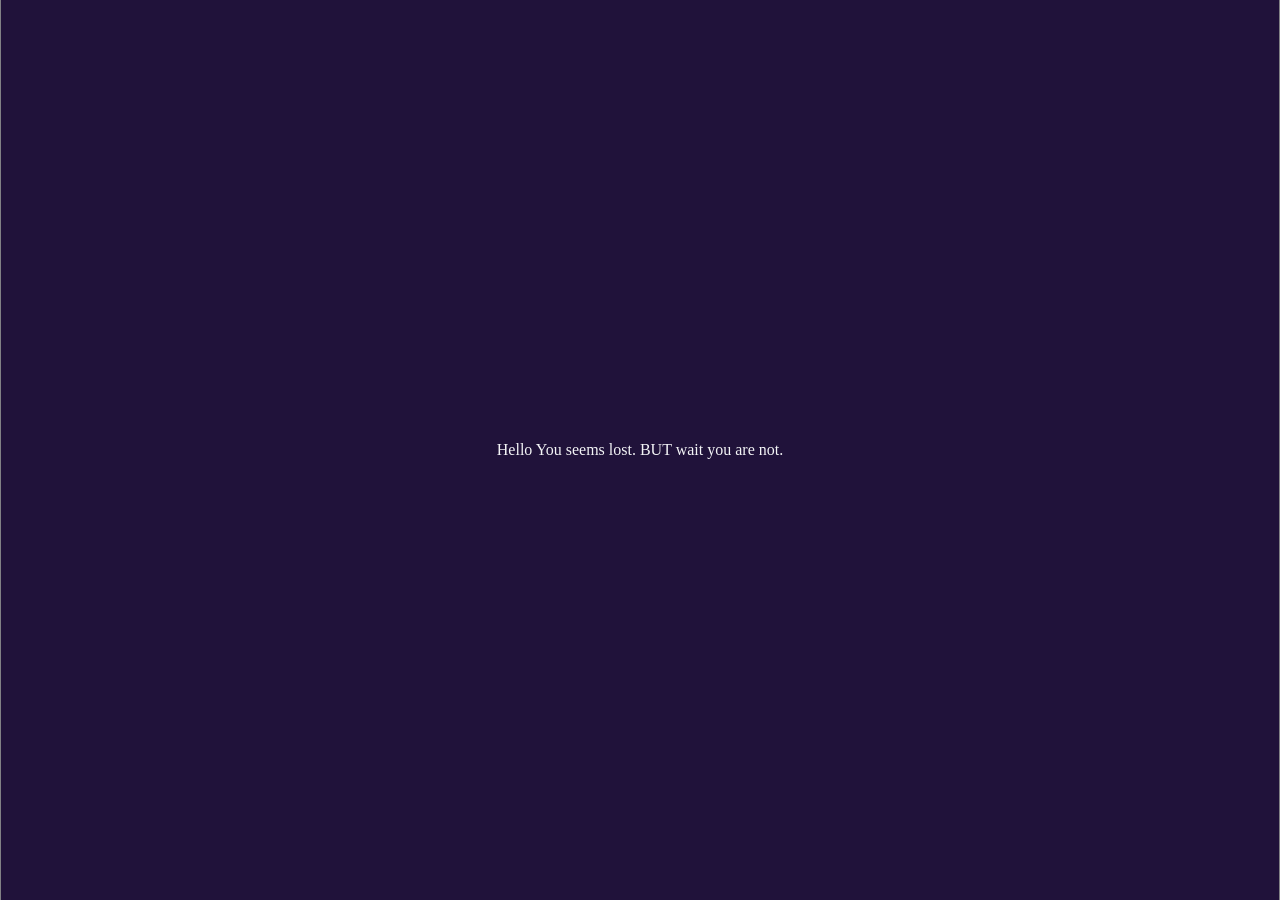
==== index.html @ 91ec859e "Updates" ====
<!doctype html>
<html lang="en">
  <head>
    <meta charset="UTF-8" />
    <link rel="icon" type="image/svg+xml" href="/favicon.svg" />
    <meta name="viewport" content="width=device-width, initial-scale=1.0" />
    <title>Beethoven | Music Algorithm</title>
    <script type="module" crossorigin src="/assets/index-Bl23OLpT.js"></script>
    <link rel="stylesheet" crossorigin href="/assets/index-BmOIx9-3.css">
  </head>
  <body>
    <div id="root"></div>
  </body>
</html>
---- assets/index-BmOIx9-3.css ----
:root{--text:#9ca3af;--text-h:#f3f4f6;--bg:#20123a;--border:#61667c;--code-bg:#1f2028;--accent:#c084fc;--accent-bg:#c084fc26;--accent-border:#c084fc80;--social-bg:#2f303a80;--shadow:#0006 0 10px 15px -3px, #00000040 0 4px 6px -2px}body{background:var(--bg);color:var(--text-h);margin:0}#root{text-align:center;border-inline:1px solid var(--border);box-sizing:border-box;flex-direction:column;justify-content:center;align-items:center;width:100%;min-height:100vh;margin:0 auto;display:flex}:root{--text:#b0c9f6;--text-h:#f3f4f6;--bg:#20123a;--border:#818185;--code-bg:#1f2028;--accent:#c084fc;--accent-bg:#c084fc26;--accent-border:#c084fc80;--social-bg:#2f303a80;--shadow:#0006 0 10px 15px -3px, #00000040 0 4px 6px -2px;--radius-sm:4px;--radius-md:10px;--radius-lg:20px;--button:linear-gradient(135deg, #c084fc80, #818185a8);--bg-divs:linear-gradient(45deg, var(--bg), #81818554);--transition-default:all .3s cubic-bezier(.4, 0, .2, 1);--overlay-dark:#0009;--text-light:#fff;--success:#4caf50;--danger:#ff5252;--warning:#ffd000}.suggestion{border:1px solid var(--border);border-radius:var(--radius-lg);background:var(--bg-divs);-webkit-backdrop-filter:blur(10px);backdrop-filter:blur(10px);transition:var(--transition-default);box-shadow:var(--shadow);width:95%;max-width:1400px;margin:20px auto;padding:1.5rem;animation:.5s fadeInUp}.suggestion:hover{border-color:var(--accent);transform:translateY(-2px);box-shadow:0 12px 20px #0003}.suggestion .header-suggestion{border-bottom:2px solid var(--accent-border);flex-wrap:wrap;justify-content:space-between;align-items:center;gap:1rem;margin-bottom:1.5rem;padding-bottom:1rem;display:flex}.suggestion .header-suggestion h3{color:var(--accent);letter-spacing:-.25px;margin:0;font-size:clamp(1.1rem,4vw,1.5rem);font-weight:600;display:inline-block;position:relative}.suggestion .header-suggestion h3:after{content:"";background:var(--accent);width:0;height:2px;transition:width .3s;position:absolute;bottom:-5px;left:0}.suggestion:hover .header-suggestion h3:after{width:100%}.header-suggestion .icon-corner{align-items:center;gap:.75rem;display:flex}.header-suggestion .icon-corner span{border:1px solid var(--border);background:var(--accent-bg);width:40px;height:40px;transition:var(--transition-default);cursor:pointer;border-radius:50%;justify-content:center;align-items:center;margin:0;padding:0;font-size:1.2rem;display:flex;position:relative}.header-suggestion .icon-corner span:before{content:attr(data-tooltip);background:var(--bg);color:var(--text-h);border-radius:var(--radius-sm);white-space:nowrap;opacity:0;pointer-events:none;z-index:10;padding:4px 8px;font-size:11px;transition:opacity .3s;position:absolute;bottom:-35px;left:50%;transform:translate(-50%)}.header-suggestion .icon-corner span:hover:before{opacity:1}.header-suggestion .icon-corner span:hover{background:var(--accent);color:var(--bg);border-color:var(--accent);transform:scale(1.1)rotate(5deg)}.suggestion .suggestion-list-container{grid-template-columns:repeat(auto-fill,minmax(280px,1fr));gap:1.25rem;width:100%;margin:0;padding:0;list-style:none;display:grid}.suggestion .suggestion-list-container li{border:1px solid var(--border);border-radius:var(--radius-md);cursor:pointer;aspect-ratio:1;background:var(--code-bg);transition:var(--transition-default);animation:.4s ease-out forwards fadeInUp;animation-delay:calc(var(--index,0) * 50ms);justify-content:center;align-items:center;display:flex;position:relative;overflow:hidden}.suggestion .suggestion-list-container li:hover{background:var(--accent-bg);border-color:var(--accent);box-shadow:var(--shadow);transform:translateY(-5px)scale(1.02)}.suggestion .suggestion-list-container li .text-div{z-index:3;-webkit-backdrop-filter:blur(4px);backdrop-filter:blur(4px);border-radius:var(--radius-sm);color:var(--text-light);text-align:center;white-space:nowrap;transition:var(--transition-default);text-overflow:ellipsis;pointer-events:none;background:#000c;max-width:calc(100% - 30px);padding:.5rem 1rem;font-size:clamp(.875rem,3vw,1rem);font-weight:600;position:absolute;bottom:15px;left:15px;overflow:hidden}.suggestion .suggestion-list-container li:hover .text-div{background:var(--accent);color:var(--bg);transform:translate(5px)translateY(-5px)}.suggestion .suggestion-list-container li .text-div.Btn{background-color:var(--warning);color:var(--code-bg);white-space:nowrap;pointer-events:auto;cursor:pointer;font-weight:700;bottom:50%;left:50%;transform:translate(-50%,-50%)}.suggestion .suggestion-list-container li .text-div.Btn:hover{background-color:var(--code-bg);color:var(--warning);transform:translate(-50%,-50%)scale(1.05)}.suggestion .suggestion-list-container li .img-container{width:100%;height:100%;position:relative;overflow:hidden}.suggestion .suggestion-list-container li .img-container:before{content:"";z-index:1;width:100%;height:100%;transition:var(--transition-default);background:linear-gradient(135deg,#0009,#0000);position:absolute;top:0;left:0}.suggestion .suggestion-list-container li:hover .img-container:before{background:linear-gradient(135deg,#c084fc99,#0006)}.suggestion .suggestion-list-container li .img-container img{object-fit:cover;width:100%;height:100%;transition:transform .5s}.suggestion .suggestion-list-container li:hover .img-container img{transform:scale(1.1)}.liked-songs-section{border:1px solid var(--border);border-radius:var(--radius-lg);background:var(--bg-divs);-webkit-backdrop-filter:blur(10px);backdrop-filter:blur(10px);transition:var(--transition-default);box-shadow:var(--shadow);width:95%;max-width:1400px;margin:20px auto;padding:1.5rem;animation:.5s fadeInUp}.liked-songs-section:hover{border-color:var(--accent);transform:translateY(-2px);box-shadow:0 12px 20px #0003}.liked-songs-header{border-bottom:2px solid var(--accent-border);flex-wrap:wrap;justify-content:space-between;align-items:center;gap:1rem;margin-bottom:1.5rem;padding-bottom:1rem;display:flex}.liked-songs-header h3{color:var(--text-h);align-items:center;gap:10px;margin:0;font-size:clamp(1.1rem,4vw,1.5rem);font-weight:600;display:flex}.liked-count{color:var(--accent);background:var(--bg);border-radius:20px;padding:4px 12px;font-size:.9rem;font-weight:500}.liked-songs-grid{grid-template-columns:repeat(auto-fill,minmax(280px,1fr));gap:1.25rem;width:100%;margin:0;padding:0;list-style:none;display:grid}.liked-song-card{background:var(--accent-bg);border:1px solid var(--border);border-radius:var(--radius-md);transition:var(--transition-default);cursor:pointer;aspect-ratio:1;animation:.4s ease-out forwards fadeInUp;position:relative;overflow:hidden}.liked-song-card:hover{border-color:var(--accent);box-shadow:var(--shadow);transform:translateY(-5px)}.liked-song-image{width:100%;height:100%;position:relative;overflow:hidden}.liked-song-image img{object-fit:cover;width:100%;height:100%;transition:transform .5s}.liked-song-card:hover .liked-song-image img{transform:scale(1.1)}.liked-song-overlay{opacity:0;transition:var(--transition-default);background:#000c;justify-content:center;align-items:center;gap:20px;display:flex;position:absolute;inset:0}.liked-song-card:hover .liked-song-overlay{opacity:1}.play-liked-song,.remove-liked-song{color:#fff;cursor:pointer;width:50px;height:50px;transition:var(--transition-default);-webkit-backdrop-filter:blur(4px);backdrop-filter:blur(4px);background:#fff3;border:none;border-radius:50%;justify-content:center;align-items:center;font-size:20px;display:flex}.play-liked-song:hover{background:var(--success);transform:scale(1.1)}.remove-liked-song:hover{background:var(--danger);transform:scale(1.1)}.liked-song-info{transition:var(--transition-default);background:linear-gradient(#0000,#000000e6);padding:15px;position:absolute;bottom:0;left:0;right:0;transform:translateY(0)}.liked-song-card:hover .liked-song-info{transform:translateY(-5px)}.liked-song-title{color:var(--text-h);white-space:nowrap;text-overflow:ellipsis;margin-bottom:5px;font-size:14px;font-weight:600;overflow:hidden}.liked-song-artist{color:var(--text);white-space:nowrap;text-overflow:ellipsis;margin:2px 0;font-size:12px;overflow:hidden}.info-overlay{z-index:1000;-webkit-backdrop-filter:blur(20px);backdrop-filter:blur(20px);background:#000000e6;justify-content:center;align-items:center;width:100%;margin:0;animation:.3s fadeIn;display:flex;position:fixed;inset:0}.info-overlay .content-info{border:1px solid var(--accent-border);border-radius:var(--radius-lg);background:linear-gradient(135deg, var(--bg), var(--code-bg));-webkit-backdrop-filter:blur(20px);backdrop-filter:blur(20px);transition:var(--transition-default);box-shadow:var(--shadow);width:90%;max-width:500px;min-height:300px;padding:2rem;animation:.3s scaleIn}@keyframes scaleIn{0%{opacity:0;transform:scale(.9)}to{opacity:1;transform:scale(1)}}.content-info .content-header{border-bottom:2px solid var(--accent-border);flex-wrap:wrap;justify-content:space-between;align-items:center;gap:1rem;margin-bottom:1.5rem;padding-bottom:1rem;display:flex}.content-info .content-header h3{color:var(--accent);margin:0;font-size:1.3rem;font-weight:600;line-height:1.6}.content-info .content-header span{color:var(--text-h);cursor:pointer;width:45px;height:45px;transition:var(--transition-default);background:#ffffff1a;border:none;border-radius:50%;justify-content:center;align-items:center;font-size:20px;display:flex}.content-info .content-header span:hover{background:var(--danger);transform:rotate(90deg)}.content-info .content-doc{width:100%;max-height:300px;padding:.5rem;overflow-y:auto}.content-info .content-doc p{text-align:justify;color:var(--text);line-height:1.6}.content-footer{border-top:1px solid var(--accent-border);justify-content:flex-end;gap:1rem;width:100%;margin-top:1rem;padding:1rem .5rem 0;display:flex}.content-footer button{background:var(--success);border-radius:var(--radius-md);color:var(--text-light);text-align:center;box-shadow:var(--shadow);cursor:pointer;transition:var(--transition-default);border:none;padding:.6rem 1.5rem;font-size:1rem;font-weight:600}.content-footer button:hover{background:var(--danger);transform:translateY(-2px)}.greeting-suggestion{text-align:justify;text-transform:capitalize;color:var(--text);line-height:1.6}@keyframes fadeInUp{0%{opacity:0;transform:translateY(20px)}to{opacity:1;transform:translateY(0)}}@keyframes fadeIn{0%{opacity:0;transform:translateY(20px)}to{opacity:1;transform:translateY(0)}}.suggestion-loading{color:var(--text);justify-content:center;align-items:center;padding:3rem;display:flex}.suggestion-loading:after{content:"";border:3px solid var(--accent-border);border-top-color:var(--accent);border-radius:50%;width:30px;height:30px;margin-left:10px;animation:1s linear infinite spin}@keyframes spin{to{transform:rotate(360deg)}}.suggestion-empty{text-align:center;color:var(--text);background:var(--code-bg);border-radius:var(--radius-md);border:1px dashed var(--border);padding:4rem}.suggestion-empty:before{content:"🎵";opacity:.5;margin-bottom:1rem;font-size:48px;display:block}@media (width<=768px){.suggestion,.liked-songs-section{width:98%;padding:1rem}.suggestion .suggestion-list-container,.liked-songs-grid{grid-template-columns:repeat(auto-fill,minmax(200px,1fr));gap:.75rem}.header-suggestion .icon-corner span{width:35px;height:35px;font-size:1rem}.suggestion .suggestion-list-container li .text-div{white-space:normal;text-align:center;max-width:90%;padding:.375rem .75rem;font-size:.8rem}.play-liked-song,.remove-liked-song{width:40px;height:40px;font-size:16px}.info-overlay .content-info{width:95%;padding:1.5rem}}@media (width<=500px){.suggestion .suggestion-list-container,.liked-songs-grid{grid-template-columns:1fr}.suggestion .header-suggestion{flex-direction:column-reverse;align-items:flex-start}.header-suggestion .icon-corner{align-self:flex-end}.content-info .content-header{flex-direction:column;align-items:flex-start}.content-info .content-header span{align-self:flex-end}.content-footer{justify-content:center}}@media (hover:none) and (pointer:coarse){.suggestion .suggestion-list-container li:hover{transform:none}.suggestion .suggestion-list-container li:active,.liked-song-card:active{transform:scale(.98)}}@media (prefers-reduced-motion:reduce){*,:before,:after{transition-duration:.01ms!important;animation-duration:.01ms!important;animation-iteration-count:1!important}}.suggestion .suggestion-list-container li:focus-visible,.liked-song-card:focus-visible,.content-footer button:focus-visible{outline:2px solid var(--accent);outline-offset:2px}:root{--text:#b0c9f6;--text-h:#f3f4f6;--bg:#20123a;--border:#818185;--code-bg:#1f2028;--accent:#c084fc;--accent-bg:#c084fc26;--accent-border:#c084fc80;--social-bg:#2f303a80;--shadow:#0006 0 10px 15px -3px, #00000040 0 4px 6px -2px;--radius-sm:4px;--radius-md:10px;--radius-lg:20px;--button:linear-gradient(135deg, #c084fc80, #818185a8);--bg-divs:linear-gradient(45deg, var(--bg), #81818554)}.header-section{border-bottom:1px solid var(--border);z-index:1000;background:var(--bg);flex-direction:column;align-items:center;width:98%;padding:4px;transition:all;display:flex;position:sticky;top:0;left:0}.header-section .top-header,.header-section .menu-panel{justify-content:space-between;align-items:center;width:100%;display:flex}.header-section .title{padding-left:4px}.header-section .logo-menu{border:1px solid var(--radius-lg);border-radius:var(--radius-md);flex-direction:row-reverse;justify-content:space-between;align-items:center;width:150px;margin-right:25px;padding:4px 8px;display:flex}.header-section .logo-menu .logo,.header-section .logo-menu .menu-bar{border:1px solid var(--border);cursor:pointer;border-radius:50%;justify-content:center;align-items:center;width:48px;height:48px;font-size:1.5rem;transition:all;display:flex;overflow:hidden}.header-section .logo-menu .logo:hover{transform:rotate(360deg)}.header-section .logo-menu .logo img{object-fit:cover;border-radius:100%;width:100%;height:100%}.header-section .logo-menu .menu-bar{margin:0 4px;font-size:1.3rem}.header-section .logo-menu .menu-bar:hover{background:var(--accent-border)}.menu-panel{background:var(--bg);flex-direction:row-reverse}.menu-panel .menu-close{justify-content:center;align-items:center;display:flex}.menu-content{flex-direction:row;display:flex}.menu-content span,.menu-panel .menu-close span{cursor:pointer;background:var(--accent);color:var(--code-bg);border-radius:var(--radius-sm);border:1px solid var(--accent);justify-content:space-between;align-items:center;margin:3px 10px;padding:5px;font-weight:700;display:flex}:is(.menu-content span,.menu-panel .menu-close span):hover{background-color:var(--bg);color:var(--text-h)}.menu-panel .menu-close span{color:#fff;background-color:red;border-color:red}.notification-container{z-index:9999;pointer-events:none;flex-direction:column;gap:10px;display:flex;position:fixed;bottom:20px;right:20px}.notification-slider{-webkit-backdrop-filter:blur(10px);backdrop-filter:blur(10px);pointer-events:all;cursor:pointer;background:linear-gradient(135deg,#20123a 0%,#2a1a4a 100%);border:1px solid #c084fc66;border-radius:10px;align-items:center;gap:12px;min-width:300px;max-width:420px;padding:14px 18px;animation:.35s forwards notifSlideIn;display:flex;box-shadow:0 10px 15px -3px #0006,0 4px 6px -2px #00000040}.notification-slider.removing{animation:.3s forwards notifSlideOut}@keyframes notifSlideIn{0%{opacity:0;transform:translate(110%)}to{opacity:1;transform:translate(0)}}@keyframes notifSlideOut{0%{opacity:1;transform:translate(0)}to{opacity:0;transform:translate(110%)}}.notification-icon{flex-shrink:0;font-size:1.2rem}.notification-success .notification-icon{color:#4ade80}.notification-error .notification-icon{color:#f87171}.notification-info .notification-icon{color:#60a5fa}.notification-success{border-color:#4ade8066}.notification-error{border-color:#f8717166}.notification-info{border-color:#60a5fa66}.notification-message{color:#f3f4f6;text-align:left;flex:1;font-size:14px;line-height:1.4}.notification-close{color:#9ca3af;cursor:pointer;background:0 0;border:none;flex-shrink:0;justify-content:center;align-items:center;padding:4px;transition:color .2s;display:flex}.notification-close:hover{color:#f3f4f6}@media (width<=768px){.notification-container{bottom:10px;left:10px;right:10px}.notification-slider{min-width:unset;max-width:100%}}.song-screen-overlay{background:linear-gradient(135deg, var(--bg) 0%, #0f0718 100%);width:100%;min-height:100vh;padding:20px;overflow-x:hidden}.song-screen-content{max-width:1400px;margin:0 auto;animation:.5s fadeIn}.song-hero-section{background:var(--accent-bg);border-radius:var(--radius-lg);border:1px solid var(--accent-border);margin-bottom:40px;padding:20px;position:relative;overflow:hidden}.song-hero-section:before{content:"";background:linear-gradient(90deg, var(--accent), transparent);height:3px;position:absolute;top:0;left:0;right:0}.song-breadcrumb{align-items:center;gap:10px;margin-bottom:20px;font-size:14px;display:flex}.breadcrumb-item{color:var(--text);transition:var(--transition-default)}.breadcrumb-item.active{color:var(--accent);font-weight:600}.breadcrumb-separator{color:var(--border)}.song-info-header{margin-bottom:20px}.song-info-header h1{background:linear-gradient(135deg, var(--text-h), var(--accent));-webkit-text-fill-color:transparent;-webkit-background-clip:text;background-clip:text;margin-bottom:10px;font-size:clamp(1.5rem,5vw,2.5rem);font-weight:700}.song-info-header .highlight{background:linear-gradient(135deg, var(--accent), var(--text));-webkit-text-fill-color:transparent;-webkit-background-clip:text;background-clip:text}.song-info-header p{color:var(--text);font-size:16px}.search-redirect-btn{background:var(--accent);border-radius:var(--radius-md);color:var(--bg);cursor:pointer;transition:var(--transition-default);border:none;align-items:center;gap:8px;padding:10px 20px;font-size:14px;font-weight:600;display:flex;position:absolute;top:20px;right:20px}.search-redirect-btn:hover{box-shadow:var(--shadow);background:#d8b4fe;transform:translateY(-2px)}.songs-display-container{width:100%;margin-top:20px;padding:4px}.songs-results-count{color:var(--text);text-align:center;background:var(--accent-bg);border-radius:var(--radius-md);width:auto;margin-bottom:20px;padding:10px;font-size:14px;display:inline-block}.songs-grid{grid-template-columns:1fr;gap:15px;animation:.5s fadeInUp;display:grid}.song-card{background:var(--accent-bg);border:1px solid var(--accent-border);border-radius:var(--radius-md);cursor:pointer;transition:var(--transition-default);animation:.4s ease-out forwards fadeInUp;animation-delay:calc(var(--index,0) * 50ms);gap:0;height:100%;min-height:120px;display:flex;position:relative;overflow:hidden}.song-card:hover{border-color:var(--accent);box-shadow:var(--shadow)}.song-card.playing{background:linear-gradient(135deg, var(--accent-bg), #ffd0001a);border-color:#ffd000;box-shadow:0 0 3px #ffd000,0 0 5px #ffd000,0 0 10px #ffd000}.song-card.focused{border-color:#00ffc8;box-shadow:0 0 0 3px #00ffc866}@keyframes focusedPulse{0%,to{transform:translate(0);box-shadow:0 0 0 3px #00ffc866}50%{transform:translate(3px);box-shadow:0 0 0 5px #00ffc899}}.song-card-image{flex-shrink:0;width:100px;height:100%;position:relative;overflow:hidden}.song-card-image img{object-fit:cover;width:100%;height:100%;transition:transform .3s}.song-card:hover .song-card-image img{transform:scale(1.05)}.song-card-overlay{opacity:0;transition:var(--transition-default);background:#0009;justify-content:center;align-items:center;display:flex;position:absolute;inset:0}.song-card:hover .song-card-overlay{opacity:1}.play-indicator{background:var(--accent);width:40px;height:40px;color:var(--bg);transition:var(--transition-default);border-radius:50%;justify-content:center;align-items:center;font-size:16px;display:flex}.play-indicator:hover{transform:scale(1.1)}.playing-badge{color:var(--bg);z-index:2;background:#ffd000;border-radius:12px;align-items:center;gap:4px;padding:2px 8px;font-size:10px;font-weight:700;display:flex;position:absolute;bottom:5px;right:5px}.playing-dot{background:var(--bg);border-radius:50%;width:6px;height:6px;animation:1s infinite bounce}.song-card-details{flex-direction:column;flex:1;justify-content:center;min-width:0;height:100%;padding:12px 15px;display:flex}.song-info{flex-direction:column;justify-content:space-between;gap:4px;display:flex}.song-title{color:var(--text-h);white-space:nowrap;text-overflow:ellipsis;text-align:left;margin-bottom:5px;font-size:16px;font-weight:600;overflow:hidden}.song-artist{color:var(--text);white-space:nowrap;text-overflow:ellipsis;align-items:center;gap:5px;margin-bottom:8px;font-size:13px;display:flex;overflow:hidden}.card-icon{flex-shrink:0;font-size:11px}.song-meta-tags{flex-wrap:wrap;gap:8px;display:flex}.meta-tag{color:var(--accent);background:#c084fc33;border-radius:12px;align-items:center;gap:4px;padding:2px 8px;font-size:10px;display:inline-flex}.meta-tag.mood{color:var(--text);background:#c084fc26}.song-card.load-more-card{background:linear-gradient(135deg, var(--accent-bg), #c084fc33);border:2px dashed var(--accent-border);justify-content:center;align-items:center;padding:30px;display:flex}.song-card.load-more-card:hover{border-color:var(--accent);background:linear-gradient(135deg, var(--accent-bg), #c084fc66)}.load-more-content{text-align:center}.load-more-icon{background:var(--accent);width:60px;height:60px;transition:var(--transition-default);border-radius:50%;justify-content:center;align-items:center;margin:0 auto 15px;display:flex}.load-more-icon svg{color:var(--bg);font-size:28px}.song-card.load-more-card:hover .load-more-icon{box-shadow:0 0 20px var(--accent);transform:scale(1.1)}.load-more-text{color:var(--text-h);font-size:14px;font-weight:600}.load-more-hint{color:#00ffc8;margin-top:10px;font-size:11px;animation:.3s fadeInUp}.song-card.load-more-card.focused{border-color:#00ffc8;animation:.8s ease-in-out infinite loadMoreFocus}@keyframes loadMoreFocus{0%,to{transform:scale(1);box-shadow:0 0 0 3px #00ffc866}50%{transform:scale(1.02);box-shadow:0 0 0 5px #00ffc899}}.song-card.load-more-card.focused .load-more-icon{background:#00ffc8;transform:scale(1.05)}.empty-state-container{justify-content:center;align-items:center;min-height:50vh;padding:40px 20px;display:flex}.empty-state-content{text-align:center;background:var(--accent-bg);border-radius:var(--radius-lg);border:1px solid var(--accent-border);max-width:500px;padding:40px}.empty-state-icon{color:var(--accent);margin-bottom:20px;font-size:64px;animation:3s ease-in-out infinite float}.empty-state-content h3{color:var(--text-h);margin-bottom:10px;font-size:24px}.empty-state-content p{color:var(--text);margin-bottom:20px}.suggestions-grid{grid-template-columns:repeat(auto-fit,minmax(120px,1fr));gap:15px;margin-top:20px;display:grid}.suggestion-card{background:var(--bg);border:1px solid var(--accent-border);border-radius:var(--radius-md);cursor:pointer;transition:var(--transition-default);text-align:center;padding:15px}.suggestion-card:hover{border-color:var(--accent);background:var(--accent-bg);transform:translateY(-5px)}.suggestion-icon{color:var(--accent);margin-bottom:8px;font-size:24px}.suggestion-text{color:var(--text);font-size:12px}@keyframes bounce{0%,to{transform:scale(1)}50%{transform:scale(1.2)}}@keyframes float{0%,to{transform:translateY(0)}50%{transform:translateY(-10px)}}@media (width>=768px){.songs-grid{grid-template-columns:repeat(2,1fr)}}@media (width>=1024px){.songs-grid{grid-template-columns:repeat(3,1fr)}}@media (width<=767px){.song-screen-overlay,.song-hero-section{padding:15px}.search-redirect-btn{justify-content:center;width:100%;margin-top:15px;position:static}.song-card-image{width:80px;height:100%}.song-title{font-size:14px}.song-artist{font-size:11px}.meta-tag{font-size:9px}}@media (width<=480px){.songs-grid{grid-template-columns:1fr}.song-card-image{width:85px;height:100%}.song-card-details{padding:10px}}@media (hover:none) and (pointer:coarse){.song-card:hover{transform:none}.song-card:active{transform:scale(.99)}.suggestion-card:active{transform:scale(.98)}}@media (prefers-reduced-motion:reduce){*{transition-duration:.01ms!important;animation-duration:.01ms!important;animation-iteration-count:1!important}}.audio-player-mini{background:linear-gradient(135deg, var(--bg) 0%, #2a1a4a 100%);border-radius:var(--radius-md);width:380px;box-shadow:var(--shadow);-webkit-backdrop-filter:blur(10px);backdrop-filter:blur(10px);z-index:1000;border:1px solid var(--accent-border);transition:transform .3s,opacity .3s;position:fixed;bottom:20px;right:20px}.audio-player-mini.hidden{opacity:0;pointer-events:none;transform:translateY(100px)}.audio-player-mini.visible{opacity:1;transform:translateY(0)}.mini-player{justify-content:space-between;align-items:center;padding:12px;display:flex}.mini-player-info{cursor:pointer;flex:1;align-items:center;gap:12px;min-width:0;display:flex}.mini-player-image{border-radius:var(--radius-sm);object-fit:cover;border:1px solid var(--accent-border);width:45px;height:45px}.mini-player-details{flex:1;min-width:0}.mini-player-title{color:var(--text-h);white-space:nowrap;text-overflow:ellipsis;text-align:left;font-size:14px;font-weight:500;overflow:hidden}.mini-player-artist{color:var(--text);white-space:nowrap;text-overflow:ellipsis;text-align:left;font-size:11px;overflow:hidden}.mini-player-controls{align-items:center;gap:8px;display:flex}.mini-player-controls button{background:var(--accent-bg);border:1px solid var(--accent-border);color:var(--text-h);cursor:pointer;width:32px;height:32px;transition:var(--transition-default);border-radius:50%;justify-content:center;align-items:center;display:flex}.mini-player-controls button:hover:not(:disabled){background:var(--accent);color:var(--bg);border-color:var(--accent);transform:scale(1.05)}.mini-player-controls button:disabled{opacity:.4;cursor:not-allowed}.play-pause-btn{background:var(--accent)!important;border-color:var(--accent)!important;color:var(--bg)!important;width:36px!important;height:36px!important}.play-pause-btn:hover{transform:scale(1.05);background:#d8b4fe!important}.mini-player-progress{background:var(--border);cursor:pointer;border-radius:var(--radius-sm);height:3px;margin:0 12px 12px;overflow:hidden}.mini-progress-bar{border-radius:var(--radius-sm);background:#ffd000;height:100%;transition:width .1s linear;position:relative}.audio-player-fullscreen{z-index:2000;flex-direction:column;justify-content:center;align-items:center;margin:0;padding:0;transition:opacity .3s;display:flex;position:fixed;inset:0}.audio-player-fullscreen.hidden{opacity:0;pointer-events:none}.audio-player-fullscreen.visible{opacity:1}.fullscreen-overlay{-webkit-backdrop-filter:blur(20px);backdrop-filter:blur(20px);background:0 0;padding:4px 8px;position:absolute;inset:0}.fullscreen-content{z-index:1;background:linear-gradient(135deg, var(--bg) 0%, #2a1a4a 100%);justify-content:center;align-items:center;width:100%;height:100%;padding:10px;display:flex;position:relative}.close-fullscreen,.minimize-fullscreen{border:1px solid var(--accent-border);color:red;cursor:pointer;width:48px;height:48px;transition:var(--transition-default);z-index:2;background:#fff;border-radius:50%;justify-content:center;align-items:center;font-size:1.3rem;display:flex;position:absolute;top:30px}.close-fullscreen{color:#fff;background:red;right:30px}.minimize-fullscreen{right:90px}.close-fullscreen:hover,.minimize-fullscreen:hover{background:var(--accent);color:var(--bg);transform:scale(1.05)}.fullscreen-grid{border-radius:var(--radius-lg);background:0 0;grid-template-columns:1fr 1fr;gap:60px;width:100%;height:65vh;padding:50px;display:grid}.fullscreen-left{background-color:#b0c9f6;justify-content:center;align-items:center;display:flex}.fullscreen-image-container{aspect-ratio:1;border-radius:var(--radius-lg);width:100%;max-width:450px;box-shadow:var(--shadow);border:2px solid var(--accent-border);overflow:hidden}.fullscreen-image{object-fit:cover;width:100%;height:100%}.fullscreen-right{flex-direction:column;justify-content:start;gap:40px;padding:4px;display:flex}.fullscreen-track-info{text-align:left}.fullscreen-track-name{background:linear-gradient(135deg, var(--accent), var(--text));-webkit-text-fill-color:transparent;-webkit-background-clip:text;background-clip:text;margin-bottom:16px;font-size:38px;font-weight:700}.fullscreen-track-artist{color:var(--text);margin-bottom:12px;font-size:24px}.fullscreen-track-album{color:var(--accent);font-size:18px}.fullscreen-progress-container{width:100%}.fullscreen-progress-bar{background:var(--border);border-radius:var(--radius-sm);cursor:pointer;height:6px;margin-bottom:12px;overflow:hidden}.fullscreen-progress-fill{border-radius:var(--radius-sm);background:#ffd000;height:100%;transition:width .1s linear;position:relative}.fullscreen-time-info{color:var(--text);justify-content:space-between;font-size:14px;display:flex}.fullscreen-controls{justify-content:space-between;align-items:center;gap:30px;display:flex}.fullscreen-main-controls,.fullscreen-secondary-controls{justify-content:center;gap:30px;display:flex}.control-btn{background:var(--accent-bg);border:1px solid var(--accent-border);color:var(--text-h);cursor:pointer;width:60px;height:60px;transition:var(--transition-default);border-radius:50%;justify-content:center;align-items:center;font-size:24px;display:flex}.control-btn:hover:not(:disabled){background:var(--accent);color:var(--bg);border-color:var(--accent);transform:scale(1.1)}.control-btn:disabled{opacity:.4;cursor:not-allowed}.fullscreen-main-controls .control-btn:nth-child(2){background:var(--accent);color:var(--bg);border-color:var(--accent)}.fullscreen-main-controls .control-btn:nth-child(2):hover{background:#d8b4fe;transform:scale(1.1)}.control-btn.liked{color:var(--code-bg);background:#d8b4fe}.download-fullscreen{border:1px solid var(--accent-border);color:#0a0;cursor:pointer;width:48px;height:48px;transition:var(--transition-default);z-index:2;background:#fff;border-radius:50%;justify-content:center;align-items:center;font-size:1.3rem;display:flex;position:absolute;top:30px;right:150px}.download-fullscreen:hover{background:var(--accent);color:var(--bg);transform:scale(1.05)}.download-overlay{z-index:3000;background:#000000b3;justify-content:center;align-items:center;display:flex;position:fixed;inset:0}.download-overlay-content{background:linear-gradient(135deg, var(--bg) 0%, #2a1a4a 100%);border:1px solid var(--accent-border);border-radius:var(--radius-md);text-align:center;width:360px;box-shadow:var(--shadow);padding:30px}.download-overlay-content h3{color:var(--text-h);margin-bottom:8px;font-size:18px}.download-overlay-content>p{color:var(--text);margin-bottom:16px;font-size:14px}.download-overlay-content input{border-radius:var(--radius-sm);border:1px solid var(--accent-border);background:var(--code-bg);width:100%;color:var(--text-h);box-sizing:border-box;outline:none;margin-bottom:10px;padding:10px 14px;font-size:14px}.download-overlay-content input:focus{border-color:var(--accent)}.download-error{color:#ff6b6b;margin-bottom:10px;font-size:13px}.download-overlay-buttons{justify-content:center;gap:12px;margin-top:10px;display:flex}.download-cancel-btn,.download-confirm-btn{border-radius:var(--radius-sm);border:1px solid var(--accent-border);cursor:pointer;transition:var(--transition-default);padding:10px 24px;font-size:14px;font-weight:500}.download-cancel-btn{background:var(--code-bg);color:var(--text)}.download-cancel-btn:hover{background:var(--border);color:var(--text-h)}.download-confirm-btn{background:var(--accent);color:var(--bg);border-color:var(--accent)}.download-confirm-btn:hover{background:#d8b4fe;transform:scale(1.05)}@media (width<=768px){.audio-player-mini{width:97%;bottom:10px;right:5px}}.img-and-qr-container{border-radius:var(--radius-lg);-webkit-backdrop-filter:blur(2px);backdrop-filter:blur(2px);transition:var(--transition-default);background:0 0;justify-content:center;align-items:center;width:95%;height:65vh;margin:20px 0;padding:1.25rem;display:flex;overflow:hidden;box-shadow:0 4px 6px #0000001a}.img-and-qr-container .img-container,.img-and-qr-container .qr-image-container{border:1px solid var(--border);border-radius:var(--radius-md);cursor:pointer;height:100%;transition:var(--transition-default);background:0 0;flex:1;justify-content:center;align-items:center;margin:0 5px;padding:0;display:flex;position:relative;overflow:hidden}.img-and-qr-container .img-container img{width:100%;height:100%}.page-content{flex-direction:column;justify-content:center;align-items:center;width:95%;min-height:100vh;margin:0 10px;padding:0;display:flex}.header-display{border-bottom:2px solid var(--accent);flex-wrap:wrap;justify-content:space-between;align-items:center;gap:1rem;width:100%;margin:1.4rem;padding-bottom:.75rem;display:flex}.content-display{border:1px solid var(--border);border-radius:var(--radius-lg);background:var(--bg-divs);-webkit-backdrop-filter:blur(2px);backdrop-filter:blur(2px);transition:var(--transition-default);width:100%;margin:20px 0;padding:1.25rem;box-shadow:0 4px 6px #0000001a}.header-display h3{color:var(--accent);letter-spacing:-.25px;margin:0;font-size:1.25rem;font-weight:600}.header-display .header-display-icons{align-items:center;gap:.75rem;display:flex}.header-display .header-display-icons span{border:1px solid var(--border);background:var(--accent-bg);width:38px;height:38px;transition:var(--transition-default);cursor:pointer;border-radius:50%;justify-content:center;align-items:center;margin:0;padding:0;font-size:1.2rem;display:flex}.content-display .suggestion-list-container{grid-template-columns:repeat(auto-fill,minmax(300px,1fr));gap:1rem;width:100%;margin:0;padding:0;list-style:none;display:grid}.content-display .suggestion-list-container li{border:1px solid var(--border);border-radius:var(--radius-md);cursor:pointer;aspect-ratio:1;background:var(--code-bg);transition:var(--transition-default);justify-content:center;align-items:center;display:flex;position:relative;overflow:hidden}.content-display .suggestion-list-container li:hover{background:var(--accent-bg);border-color:var(--accent);box-shadow:var(--shadow)}.content-display .suggestion-list-container li .text-div{z-index:3;background:var(--overlay-dark);border-radius:var(--radius-sm);color:var(--text-light);text-align:center;-webkit-backdrop-filter:blur(4px);backdrop-filter:blur(4px);white-space:nowrap;transition:var(--transition-default);text-overflow:ellipsis;max-width:200px;padding:.5rem 1rem;font-size:1.2rem;font-weight:600;position:absolute;bottom:10px;left:10px;overflow:hidden}.content-display .suggestion-list-container li:hover .text-div{background:var(--accent);color:var(--bg)}.content-display .suggestion-list-container li .img-container{width:100%;height:100%;position:relative;overflow:hidden}.content-display .suggestion-list-container li .img-container:before{content:"";background:linear-gradient(135deg, var(--overlay-dark), transparent);z-index:1;width:100%;height:100%;transition:var(--transition-default);position:absolute;top:0;left:0}.content-display .suggestion-list-container li:hover .img-container:before{background:linear-gradient(135deg, var(--accent-border), transparent)}.content-display .suggestion-list-container li .img-container img{object-fit:cover;width:100%;height:100%;transition:var(--transition-default)}.content-display .suggestion-list-container li .text-div.red{color:#1f2028;background-color:#ffd000;bottom:50%;left:50%;transform:translate(-50%,50%)}.content-display .suggestion-list-container li:hover .text-div.red{background:var(--bg);color:var(--text)}:root{--text:#b0c9f6;--text-h:#f3f4f6;--bg:#20123a;--border:#818185;--code-bg:#1f2028;--accent:#c084fc;--accent-bg:#c084fc26;--accent-border:#c084fc80;--social-bg:#2f303a80;--shadow:#0006 0 10px 15px -3px, #00000040 0 4px 6px -2px;--radius-sm:4px;--radius-md:10px;--radius-lg:20px;--button:linear-gradient(135deg, #c084fc80, #818185a8);--bg-divs:linear-gradient(45deg, var(--bg), #81818554);--transition-default:all .3s ease;--overlay-dark:#0009;--text-light:#fff}*{box-sizing:border-box;margin:0;padding:0}.search-overlay{background:linear-gradient(135deg, var(--bg) 0%, #0f0718 100%);width:100%;min-height:100vh;padding:20px;overflow-x:hidden}.search-content{width:100%;max-width:1400px;margin:0 auto;animation:.5s fadeIn}.search-header{margin-bottom:30px}.search-input-wrapper{max-width:800px;margin-bottom:20px;margin-left:auto;margin-right:auto;position:relative}.search-icon{color:var(--text);z-index:1;font-size:18px;position:absolute;top:50%;left:20px;transform:translateY(-50%)}.search-input-wrapper input{background:var(--accent-bg);border:2px solid var(--accent-border);border-radius:var(--radius-lg);width:100%;color:var(--text-h);transition:var(--transition-default);outline:none;padding:16px 50px;font-size:18px}.search-input-wrapper input:focus{border-color:var(--accent);box-shadow:0 0 10px #c084fc4d}.search-input-wrapper input::placeholder{color:var(--text);opacity:.7}.clear-search{color:var(--text);cursor:pointer;transition:var(--transition-default);background:0 0;border:none;padding:5px;font-size:18px;position:absolute;top:50%;right:20px;transform:translateY(-50%)}.clear-search:hover{color:var(--accent);transform:translateY(-50%)scale(1.1)}.search-filters{flex-wrap:wrap;justify-content:center;gap:12px;max-width:800px;margin:0 auto;display:flex}.filter-btn{background:var(--accent-bg);border:1px solid var(--accent-border);color:var(--text);cursor:pointer;transition:var(--transition-default);border-radius:30px;align-items:center;gap:8px;padding:8px 20px;font-size:14px;display:flex}.filter-btn svg{font-size:14px}.filter-btn:hover{background:var(--accent);color:var(--bg);transform:translateY(-2px)}.filter-btn.active{background:var(--accent);color:var(--bg);border-color:var(--accent)}.search-results-count{color:var(--text);text-align:center;background:var(--accent-bg);border-radius:var(--radius-md);width:auto;margin-bottom:20px;margin-left:auto;margin-right:auto;padding:10px;font-size:14px;display:inline-block}.predictions-grid{grid-template-columns:repeat(auto-fill,minmax(320px,1fr));gap:20px;animation:.3s fadeIn;display:grid}.prediction-song{background:var(--accent-bg);border:1px solid var(--accent-border);border-radius:var(--radius-md);cursor:pointer;transition:var(--transition-default);gap:15px;height:100%;padding:12px;display:flex;overflow:hidden}.prediction-song:hover{border-color:var(--accent);box-shadow:var(--shadow);transform:translateY(-3px)}.prediction-song.playing{background:linear-gradient(135deg, var(--accent-bg), #c084fc4d);border:3px solid #ffd000;animation:2s infinite pulse;box-shadow:0 0 15px #c084fc4d}@keyframes pulse{0%,to{border-color:var(--accent-border)}50%{border-color:var(--accent)}}.pred-image{border-radius:var(--radius-md);flex-shrink:0;width:80px;height:80px;position:relative;overflow:hidden}.pred-image img{object-fit:cover;width:100%;height:100%;transition:transform .3s}.prediction-song:hover .pred-image img{transform:scale(1.05)}.match-badge{background:var(--accent);color:var(--bg);border-radius:12px;padding:2px 8px;font-size:10px;font-weight:700;position:absolute;top:5px;right:5px}.predi-text{flex-direction:column;flex:1;justify-content:center;min-width:0;display:flex}.song-title h3{color:var(--text-h);word-break:break-word;overflow-wrap:break-word;text-overflow:ellipsis;margin-bottom:5px;font-size:16px;font-weight:600;line-height:1.3;overflow:hidden}.song-title h4{color:var(--text);flex-wrap:wrap;align-items:center;gap:5px;margin-bottom:5px;font-size:13px;display:flex}.mini-icon{flex-shrink:0;font-size:11px}.song-meta{flex-wrap:wrap;gap:10px;margin-bottom:8px;display:flex}.song-meta span{color:var(--accent);align-items:center;gap:4px;font-size:11px;display:flex}.moods{flex-wrap:wrap;gap:6px;margin-top:8px;display:flex}.mood-tag{color:var(--text);transition:var(--transition-default);background:#c084fc33;border-radius:12px;align-items:center;gap:4px;padding:2px 8px;font-size:10px;display:inline-flex}.mood-tag:hover{background:var(--accent);color:var(--bg)}.keyword{color:var(--accent);align-items:center;gap:4px;font-size:11px;display:flex}.zero-pred-container{text-align:center;background:var(--accent-bg);border-radius:var(--radius-lg);border:1px solid var(--accent-border);max-width:600px;margin:0 auto;padding:60px 20px}.zero-icon{color:var(--accent);margin-bottom:20px;font-size:64px}.zero-pred-container h3{color:var(--text-h);margin-bottom:10px;font-size:28px}.zero-pred-container p{color:var(--text);margin-bottom:20px}.suggestions{text-align:left;border-radius:var(--radius-md);background:#0003;max-width:300px;margin:20px auto;padding:20px}.suggestions p{color:var(--accent);margin-bottom:10px;font-weight:700}.suggestions ul{padding-left:0;list-style:none}.suggestions li{color:var(--text);padding:5px 0 5px 20px;position:relative}.suggestions li:before{content:"•";color:var(--accent);position:absolute;left:0}.nav{flex-wrap:wrap;justify-content:center;align-items:center;gap:15px;margin-top:20px;display:flex}.nav button{background:var(--accent);border-radius:var(--radius-md);color:var(--bg);cursor:pointer;transition:var(--transition-default);border:none;padding:10px 24px;font-weight:700}.nav button:hover{box-shadow:var(--shadow);transform:translateY(-2px)}.nav span{color:var(--text)}.highlight{background:var(--accent);color:var(--bg);border-radius:3px;padding:0 2px;font-weight:700}@media (width>=1200px){.predictions-grid{grid-template-columns:repeat(auto-fill,minmax(380px,1fr));gap:25px}.search-content{max-width:1400px;padding:0 20px}.prediction-song{padding:15px}.pred-image{width:90px;height:90px}.song-title h3{font-size:18px}.song-title h4{font-size:14px}}@media (width>=768px) and (width<=1199px){.predictions-grid{grid-template-columns:repeat(auto-fill,minmax(340px,1fr));gap:20px}.search-content{max-width:1000px}}@media (width>=481px) and (width<=767px){.search-overlay{padding:15px}.predictions-grid{grid-template-columns:repeat(auto-fill,minmax(300px,1fr));gap:15px}.prediction-song{padding:12px}.pred-image{width:70px;height:70px}.song-title h3{font-size:15px}.song-title h4{font-size:12px}.search-filters{gap:10px}.filter-btn{padding:7px 16px;font-size:13px}}@media (width<=480px){.search-overlay{padding:10px}.search-input-wrapper input{padding:12px 45px;font-size:16px}.search-icon{font-size:16px;left:15px}.clear-search{font-size:16px;right:15px}.search-filters{justify-content:stretch;gap:8px}.filter-btn{flex:1;justify-content:center;padding:6px 12px;font-size:11px}.filter-btn svg{font-size:11px}.predictions-grid{grid-template-columns:1fr;gap:12px}.prediction-song{gap:10px;padding:10px}.pred-image,.pred-image img{width:60px;height:60px}.song-title h3{white-space:normal;word-break:break-word;font-size:14px}.song-title h4{flex-wrap:wrap;font-size:11px}.song-meta{gap:8px}.song-meta span{font-size:10px}.moods{margin-top:6px}.mood-tag{padding:2px 6px;font-size:9px}.search-results-count{padding:8px;font-size:12px}.zero-pred-container{padding:40px 15px}.zero-icon{font-size:48px}.zero-pred-container h3{font-size:20px}.zero-pred-container p{font-size:14px}.suggestions{margin:15px auto;padding:15px}.suggestions li{font-size:13px}.nav{flex-direction:column;gap:10px}.nav span{display:none}.nav button{width:100%;padding:10px 20px}}@media (width<=320px){.prediction-song{text-align:center;flex-direction:column;align-items:center}.pred-image{width:100px;height:100px;margin-bottom:10px}.song-title h4,.song-meta,.moods{justify-content:center}}@media (height<=500px) and (orientation:landscape){.search-overlay{min-height:auto;padding:10px}.predictions-grid{grid-template-columns:repeat(auto-fill,minmax(300px,1fr))}.zero-pred-container{padding:30px 20px}}@media (hover:none) and (pointer:coarse){.filter-btn:hover,.prediction-song:hover{transform:none}.filter-btn:active,.prediction-song:active{transition:transform .1s;transform:scale(.98)}.nav button:active{transform:scale(.95)}}@media (-webkit-device-pixel-ratio>=2),(resolution>=192dpi){.search-input-wrapper input{font-weight:400}.border-light{border-width:.5px}}html{scroll-behavior:smooth}::-webkit-scrollbar{width:10px;height:10px}::-webkit-scrollbar-track{background:var(--accent-bg);border-radius:10px}::-webkit-scrollbar-thumb{background:var(--accent);border-radius:10px}::-webkit-scrollbar-thumb:hover{background:var(--text)}
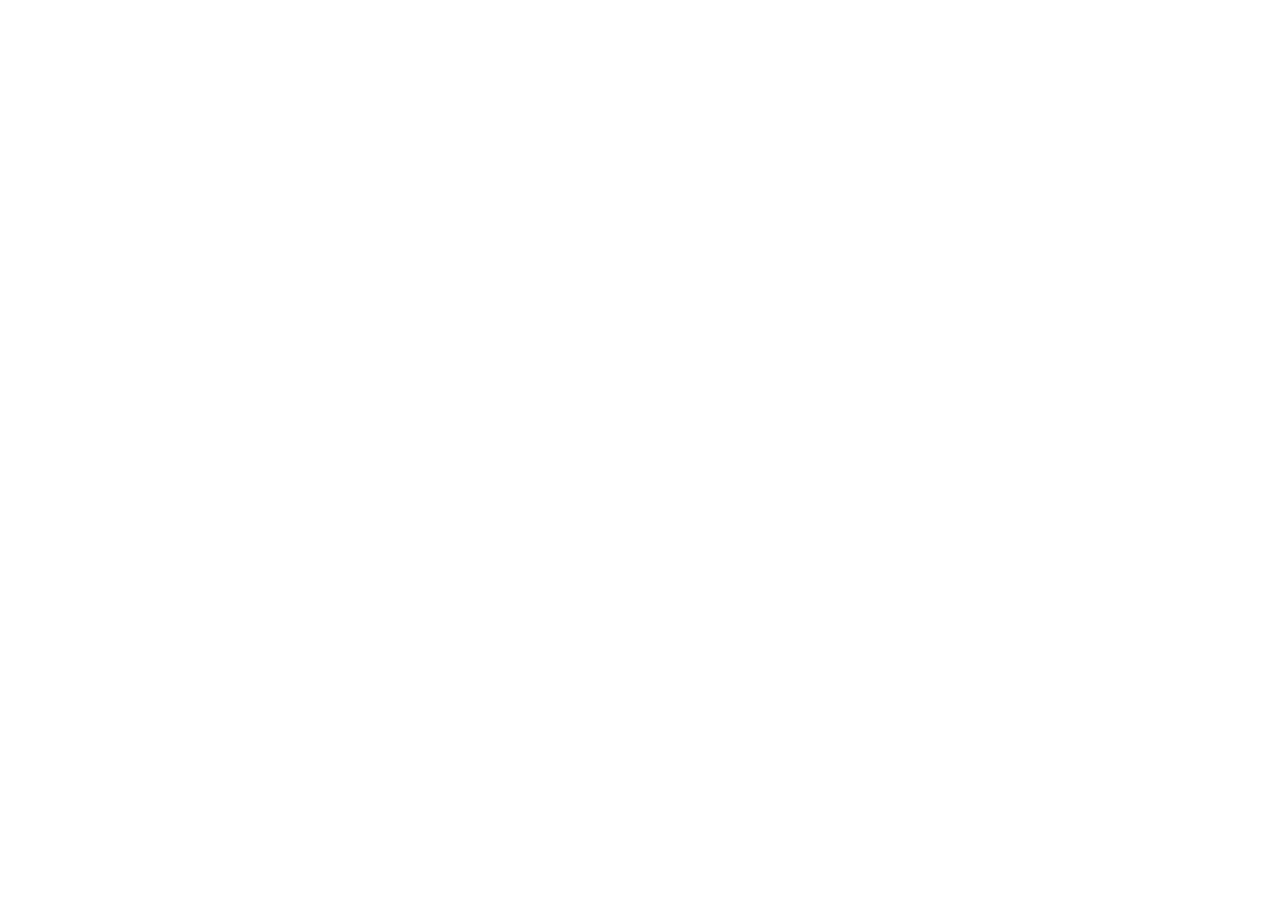
==== commit 8c6cabe3: "Updates" ====
--- a/index.html
+++ b/index.html
@@ -2,11 +2,11 @@
 <html lang="en">
   <head>
     <meta charset="UTF-8" />
-    <link rel="icon" type="image/svg+xml" href="/favicon.svg" />
+    <link rel="icon" type="image/svg+xml" href="/beethoven/favicon.svg" />
     <meta name="viewport" content="width=device-width, initial-scale=1.0" />
     <title>Beethoven | Music Algorithm</title>
-    <script type="module" crossorigin src="/assets/index-Bl23OLpT.js"></script>
-    <link rel="stylesheet" crossorigin href="/assets/index-BmOIx9-3.css">
+    <script type="module" crossorigin src="/beethoven/assets/index-BohkC4tf.js"></script>
+    <link rel="stylesheet" crossorigin href="/beethoven/assets/index-BmOIx9-3.css">
   </head>
   <body>
     <div id="root"></div>
